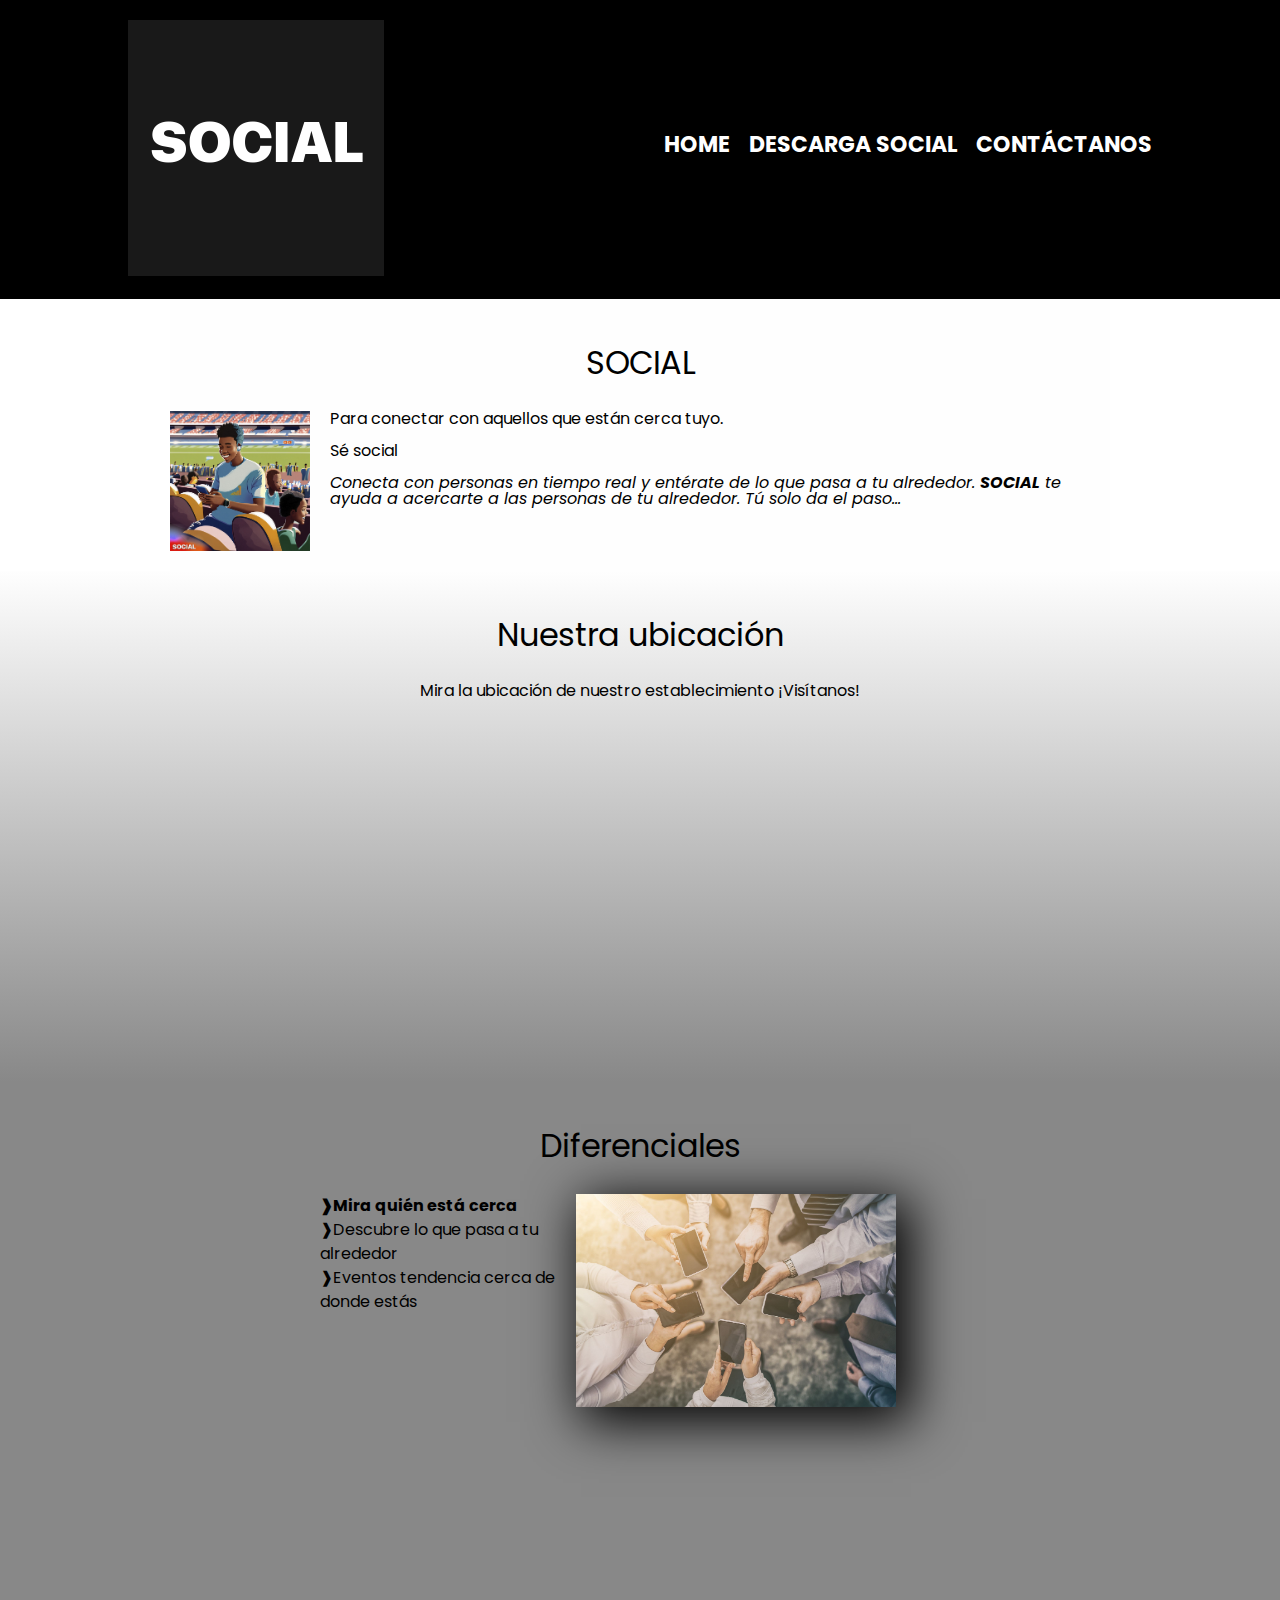
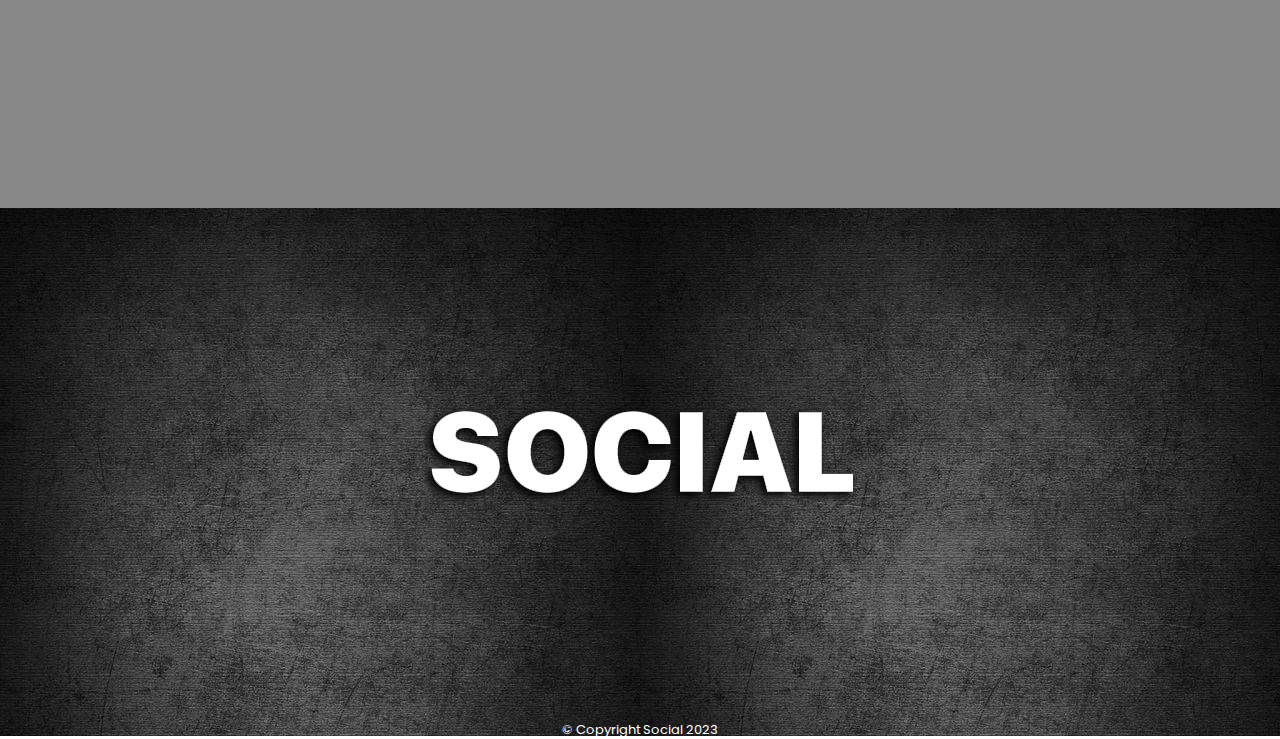
==== index.html @ b7219445 "Cambio en el Homepara letras en Mayúscula" ====
<!DOCTYPE html>

<html lang="es">

<head>

    <meta charset="UTF-8">
    <meta name="viewport" content="width=device-width">
    <title>Social App</title>
    <link rel="stylesheet" href="reset.css">
    <link rel="stylesheet" href="style.css">
    <style>
        @import url('https://fonts.googleapis.com/css2?family=Poppins:wght@200&display=swap');
      </style>
</head>

<body>

    <header>
        <div class="caja">
            <h1><img src="img/logo.png" width="25%" </h1>
                <nav>
                    <ul>
                        <li><a href="index.html">HOME</a></li>
                        <li><a href="productos.html">Descarga SOCIAL</a> </li>
                        <li><a href="contacto.html">Contáctanos</a></li>
                    </ul>
                </nav>
        </div>
    </header>


    <main>
        
        <section class="principal">
            <h1 class="titulo-principal">SOCIAL</h1>

            <img class="random" src="img/random.jpg" alt="Conecta con personas">

            <p>Para conectar con aquellos que están cerca tuyo.</p>

            <p>Sé social</p>

            <p id="slogan"><em>Conecta con personas en tiempo real y entérate de lo que pasa a tu alrededor.
                    <strong>SOCIAL</strong> te ayuda a acercarte a las personas de tu alrededor. Tú solo da el
                    paso...</em>
            </p>

        </section>

        <section class="mapa">
            <h3 class="titulo-principal">Nuestra ubicación</h3>
            <p>Mira la ubicación de nuestro establecimiento ¡Visítanos!</p>
            <div class="mapa-contenido">
                <iframe src="https://www.google.com/maps/embed?pb=!1m18!1m12!1m3!1d11092.559862649141!2d-75.28955031519496!3d2.929006091260161!2m3!1f0!2f0!3f0!3m2!1i1024!2i768!4f13.1!3m3!1m2!1s0x8e3b74fc9b5e3881%3A0xf20238a791891561!2sMonumento%20Cacica%20La%20Gaitana!5e0!3m2!1ses!2sco!4v1685157345139!5m2!1ses!2sco" width="100%" height="300" style="border:0;" allowfullscreen="" loading="lazy" referrerpolicy="no-referrer-when-downgrade"></iframe>
            </div>
        </section>

        <section class="diferenciales">
            <h2 class="titulo-principal">Diferenciales</h2>

            <div class="contenido-diferenciales">
                <ul class="lista-diferenciales">
                    <li class="items">Mira quién está cerca
                    </li>
                    <li class="items">Descubre lo que pasa a tu alrededor
                    </li>
                    <li class="items">Eventos tendencia cerca de donde estás</li>
    
                </ul><img src="img/imagen.jpg" class="imagen-diferenciales">
            </div>
            <div class="video">
                <iframe width="100%" height="315" src="https://www.youtube.com/embed/hMGtVenrhDw" title="YouTube video player" frameborder="0" allow="accelerometer; autoplay; clipboard-write; encrypted-media; gyroscope; picture-in-picture; web-share" allowfullscreen></iframe>
    
            </div>

        </section>



    </main>

    <footer>
        <img src="img/logosinfondo.png">
        <p class="copyright">&copy Copyright Social 2023</p>

    </footer>


</body>



</html>
---- style.css ----
body{
    font-family: 'Poppins', sans-serif;
}

header{
    background-color: #000000;
    padding: 20px 0;
}
.caja{
    width: 80%;
    position: relative;
    margin: 0 auto;
}
nav{
    position: absolute;
    top: 44%;
    right: 0px;
}
nav li{
    display: inline;
    margin: 0 0 0 15px;

}
nav a{
    text-transform: uppercase;
    color: #ffffff;
    font-weight: bold;
    font-size: 22px;
    text-decoration: none;
}

nav a:hover{
    color: orangered;
}

.descargar {
    width: 940px;
    margin: 0 auto;
    padding: 50px;
}

.descargar li{
    display: inline-block;
    text-align: center;
    width: 45%;
    vertical-align: top;
    margin: 0 1.5%;
    padding: 30px 20px;
    box-sizing: border-box;
    border: 2px solid #000000;
    border-radius: 10px;
}

.descargar li:hover{
    border-color: orangered;
}

.descargar li:active{
    border-color: bisque;
}

.descargar h2{
    font-size: 30px;
    font-weight: bold;
}
.descargar li:hover h2{
    font-size: 35px;
}

.titulo{
    margin-bottom: 15px;
}
.description{    
    font-weight: bold;
    margin-top: 10px;
}

footer{
    text-align: center;
    background: url(img/fondo.jpg);
}

.copyright{
    color: #ffffff;
    font-size: 13px;
}


form{
    margin: 40px 0;
}

form label, form legend{
    display: block;
    font-size: 20px;
    margin: 0 0 10px;
}

.input-padre{
    display: block;
    margin: 0 0 10px;
    padding: 10px 25px;
    width: 50%;
}

.checkbox{
    margin: 20px 0;
}

.enviar{
    width: 40%;
    padding: 15px 0;
    font-size: 18px;
    font-weight: bold;
    color: white;
    background-color: black;
    border: none;
    border-radius: 5px;
    transition: 1s all;
    cursor: pointer;
}

.enviar:hover{
    background: rgb(110, 110, 110);
    transform: scale(1.05);

}

table{
    margin: 40px 40px;
}

thead{
    background: gray;
    color: #ffffff;
    font-weight: bold;
}
td, th{
    border: 1px solid #000000;
    padding: 8px 15px;
}


/*CSS para nuestra Home*/

.banner{
    width: 100%;
}

.principal{
    padding: 3em 0;
    background: #FEFEFE;
    width: 940px;
    margin: 0 auto;
}

.titulo-principal{
    text-align: center;
    font-size: 2em;
    margin: 0 0 1em;
    clear: left;
}


.principal p{
    margin: 0 0 1em;
}

.principal strong{
    font-weight: bold;
}

.principal em{
    font-style: italic;
}

.random{
    width: 140px;
    float: left;
    margin: 0 20px 20px 0;
}

.mapa{
    padding: 3em 0;
    background: linear-gradient(#FEFEFE, #888888);
}

.mapa p{
    margin: 0 0 2em;
    text-align: center;
}

.mapa-contenido{
    width: 940px;
    margin: 0 auto;
}

.diferenciales{
    padding: 3em 0;
    background: #888888;
}

.contenido-diferenciales{
    width: 640px;
    margin: 0 auto;
}

.lista-diferenciales{
    width: 40%;
    display: inline-block;
    vertical-align: top;
}

.items{
    line-height: 1.5;
}

.items::before{
    content: "❱";
}

.items:first-child{
    font-weight: bold;
}

.imagen-diferenciales{
    width: 50%;
    transition: 400ms;
    box-shadow: 10px 10px 50px 5px #000000;
}

.imagen-diferenciales:hover{
    opacity: 0.3;
}

.video{
    width: 560px;
    margin: 1em auto;
}

@media screen and (max-width:480px) {
   h1{
    text-align: center;
   }
   nav{
    position: static;
   }
   
    .caja, .principal, .mapa-contenido, .contenido-diferenciales, .video{
        width: auto;
    }

    .lista-diferenciales, .imagen-diferenciales{
        width: 100%;
    }
}
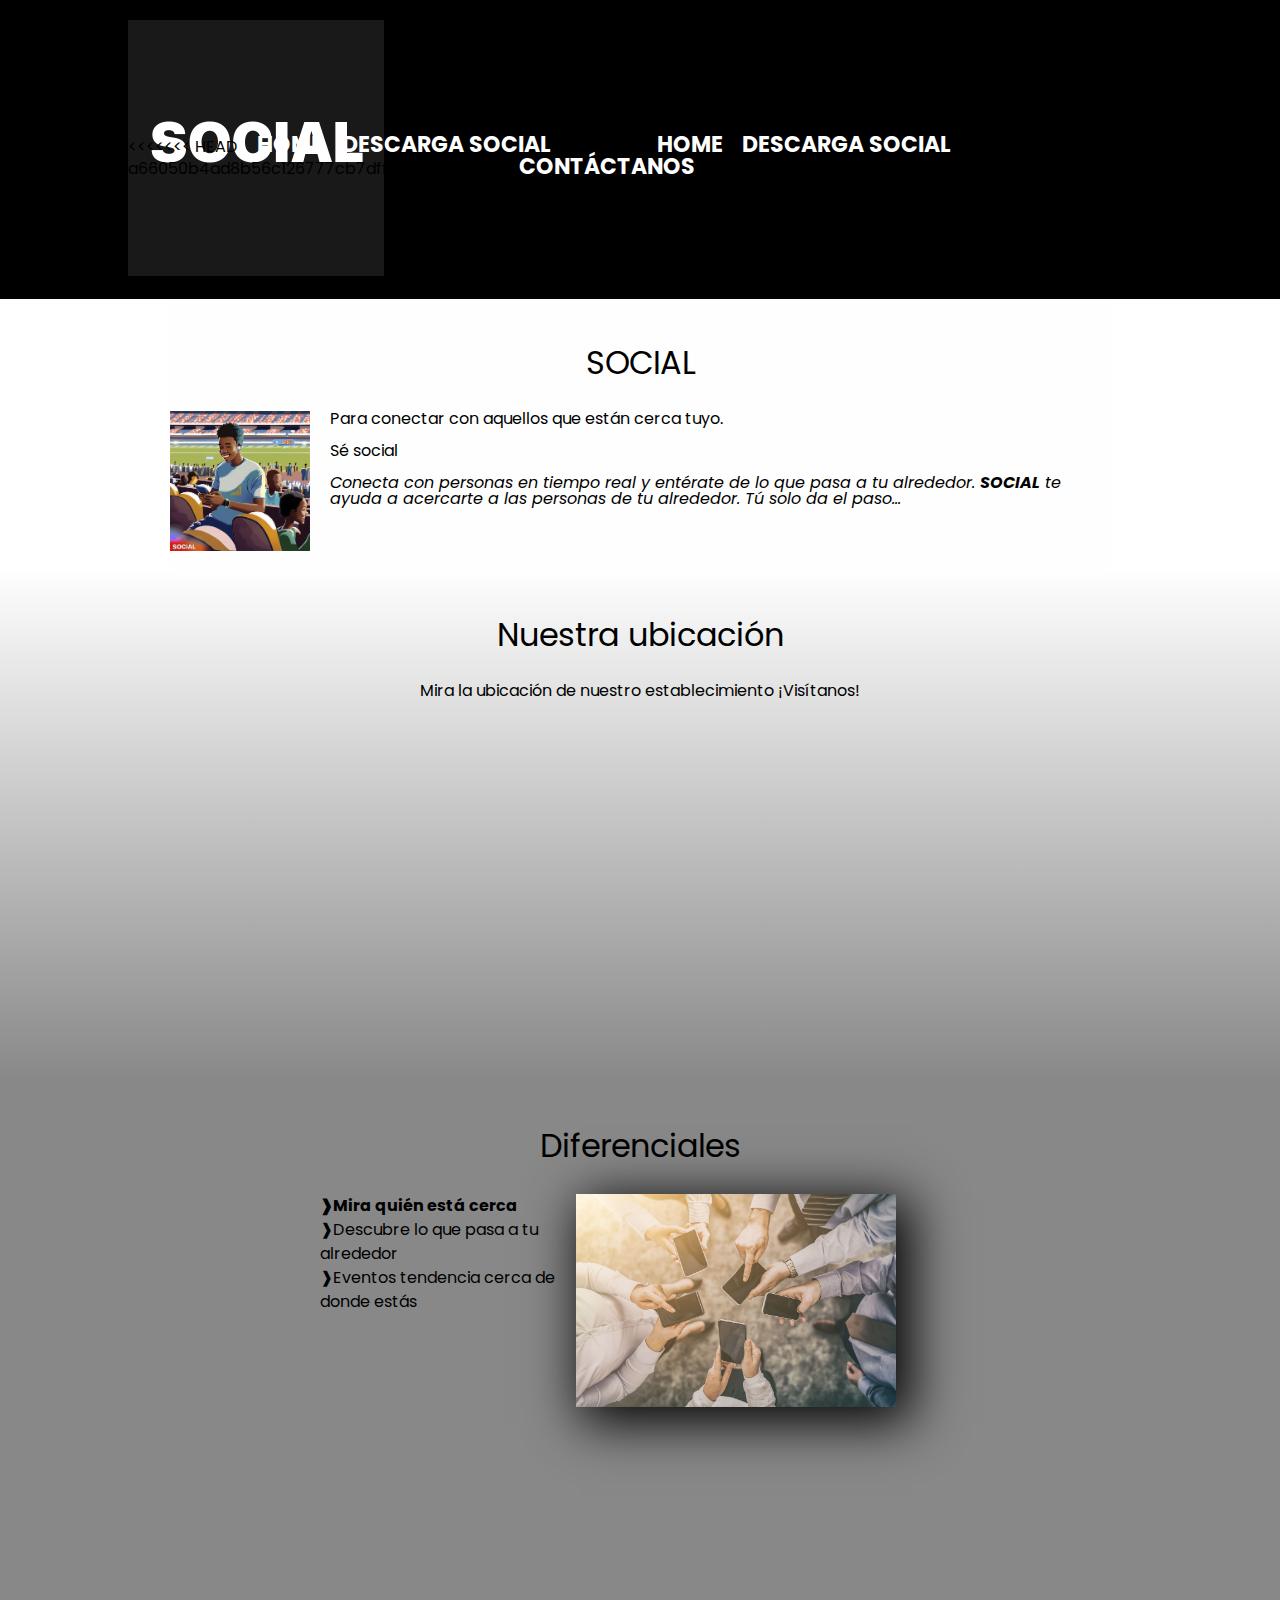
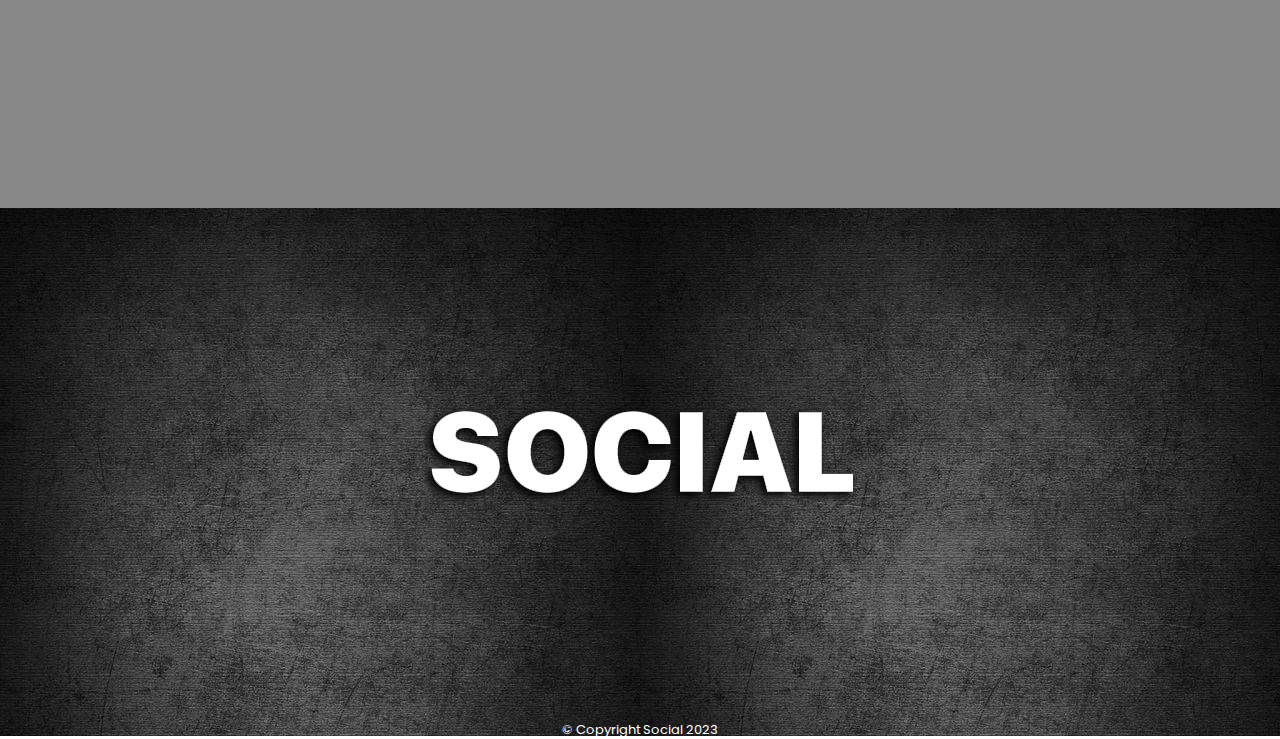
==== commit f1378dbb: "Cambio SOCIAL en mayúsculas" ====
--- a/index.html
+++ b/index.html
@@ -21,8 +21,13 @@
             <h1><img src="img/logo.png" width="25%" </h1>
                 <nav>
                     <ul>
+<<<<<<< HEAD
                         <li><a href="index.html">HOME</a></li>
                         <li><a href="productos.html">Descarga SOCIAL</a> </li>
+=======
+                        <li><a href="index.html">Home</a></li>
+                        <li><a href="productos.html">DEScarga SOCIAL</a> </li>
+>>>>>>> a66050b4ad8b56c126777cb7dff63a7b161b051f
                         <li><a href="contacto.html">Contáctanos</a></li>
                     </ul>
                 </nav>
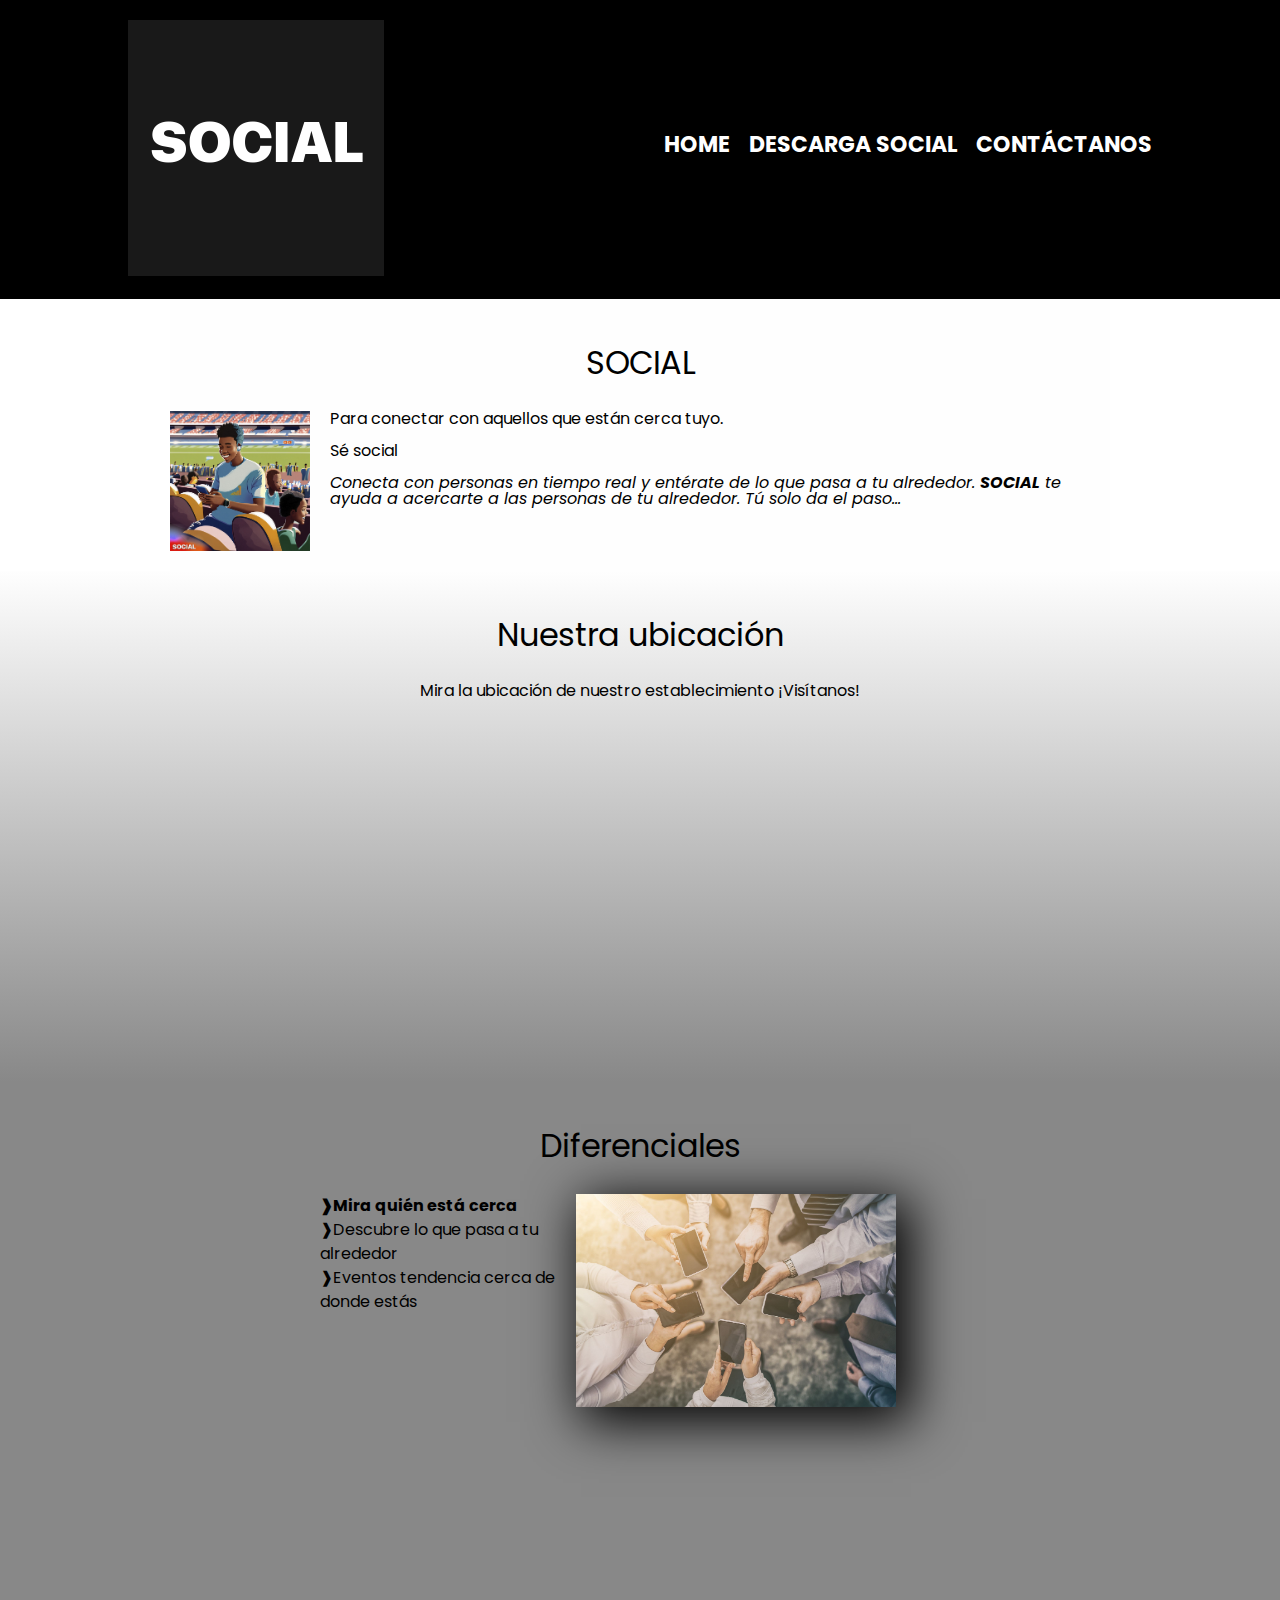
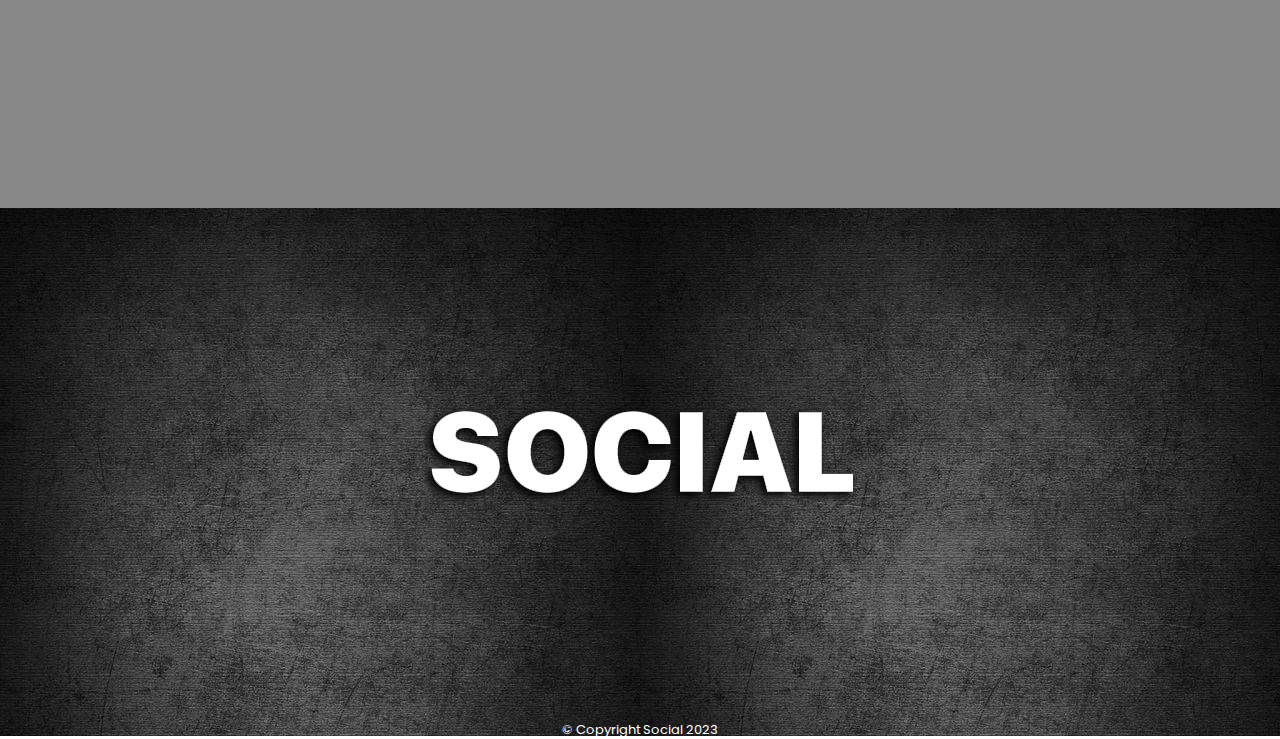
==== commit 91e06905: "Corrigiendo mayúsculas y minúsculas en el Bar de la página" ====
--- a/index.html
+++ b/index.html
@@ -6,7 +6,7 @@
 
     <meta charset="UTF-8">
     <meta name="viewport" content="width=device-width">
-    <title>Social App</title>
+    <title>Social</title>
     <link rel="stylesheet" href="reset.css">
     <link rel="stylesheet" href="style.css">
     <style>
@@ -21,13 +21,8 @@
             <h1><img src="img/logo.png" width="25%" </h1>
                 <nav>
                     <ul>
-<<<<<<< HEAD
-                        <li><a href="index.html">HOME</a></li>
+                        <li><a href="index.html">Home</a></li>
                         <li><a href="productos.html">Descarga SOCIAL</a> </li>
-=======
-                        <li><a href="index.html">Home</a></li>
-                        <li><a href="productos.html">DEScarga SOCIAL</a> </li>
->>>>>>> a66050b4ad8b56c126777cb7dff63a7b161b051f
                         <li><a href="contacto.html">Contáctanos</a></li>
                     </ul>
                 </nav>
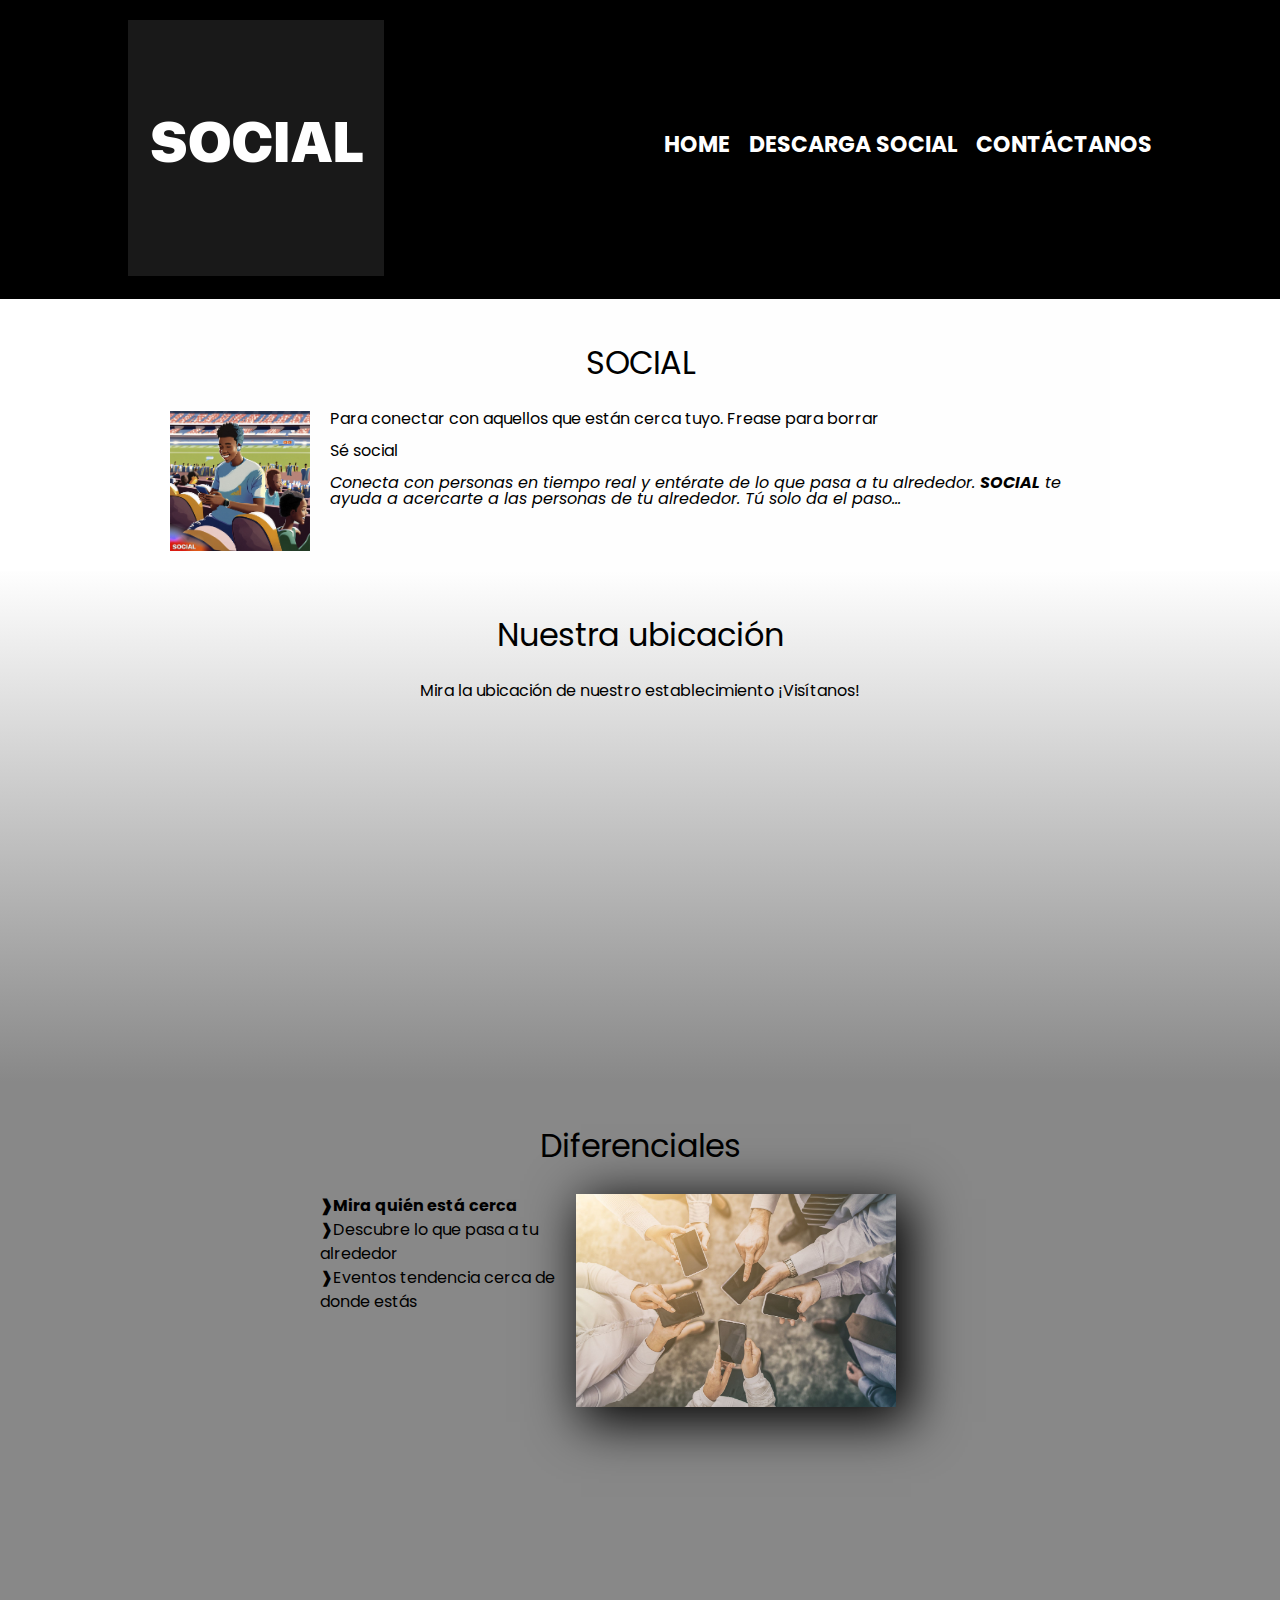
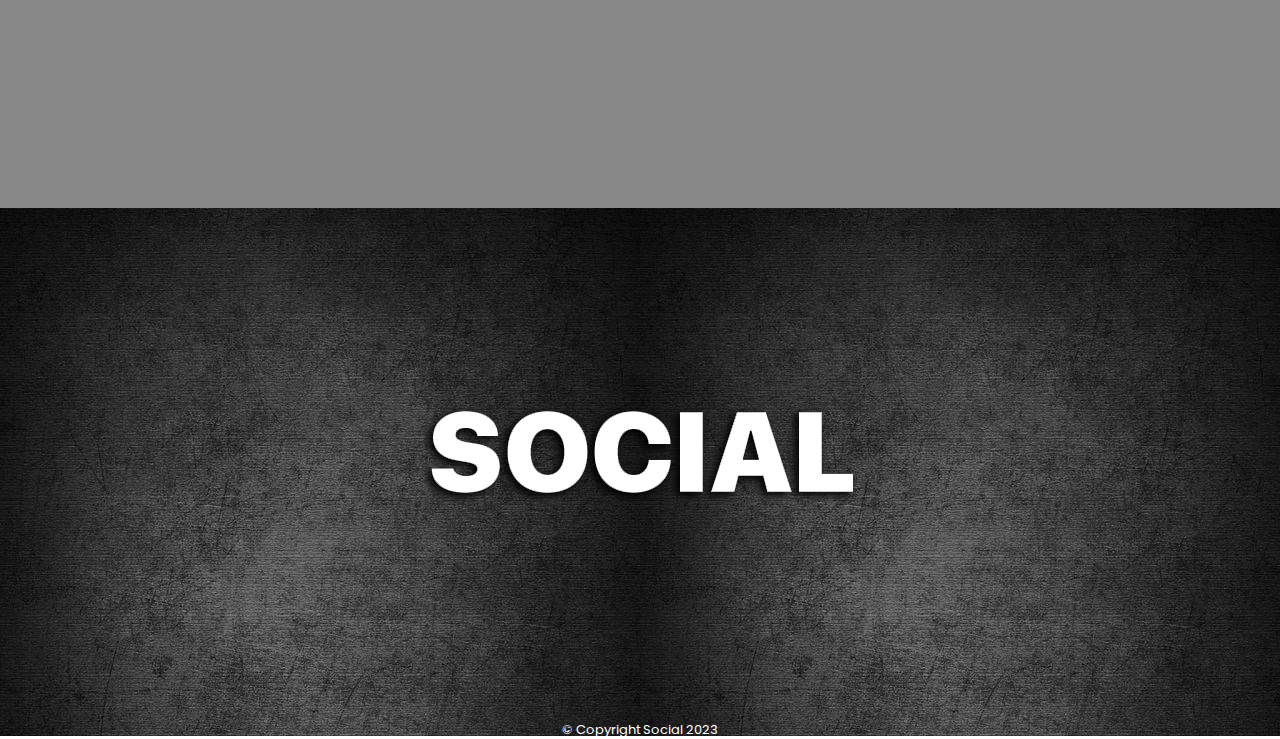
==== commit 9823cc3f: "Agregando información a los diferenciales" ====
--- a/index.html
+++ b/index.html
@@ -6,7 +6,7 @@
 
     <meta charset="UTF-8">
     <meta name="viewport" content="width=device-width">
-    <title>Social</title>
+    <title>Social App</title>
     <link rel="stylesheet" href="reset.css">
     <link rel="stylesheet" href="style.css">
     <style>
@@ -37,7 +37,7 @@
 
             <img class="random" src="img/random.jpg" alt="Conecta con personas">
 
-            <p>Para conectar con aquellos que están cerca tuyo.</p>
+            <p>Para conectar con aquellos que están cerca tuyo. Frease para borrar</p>
 
             <p>Sé social</p>
 
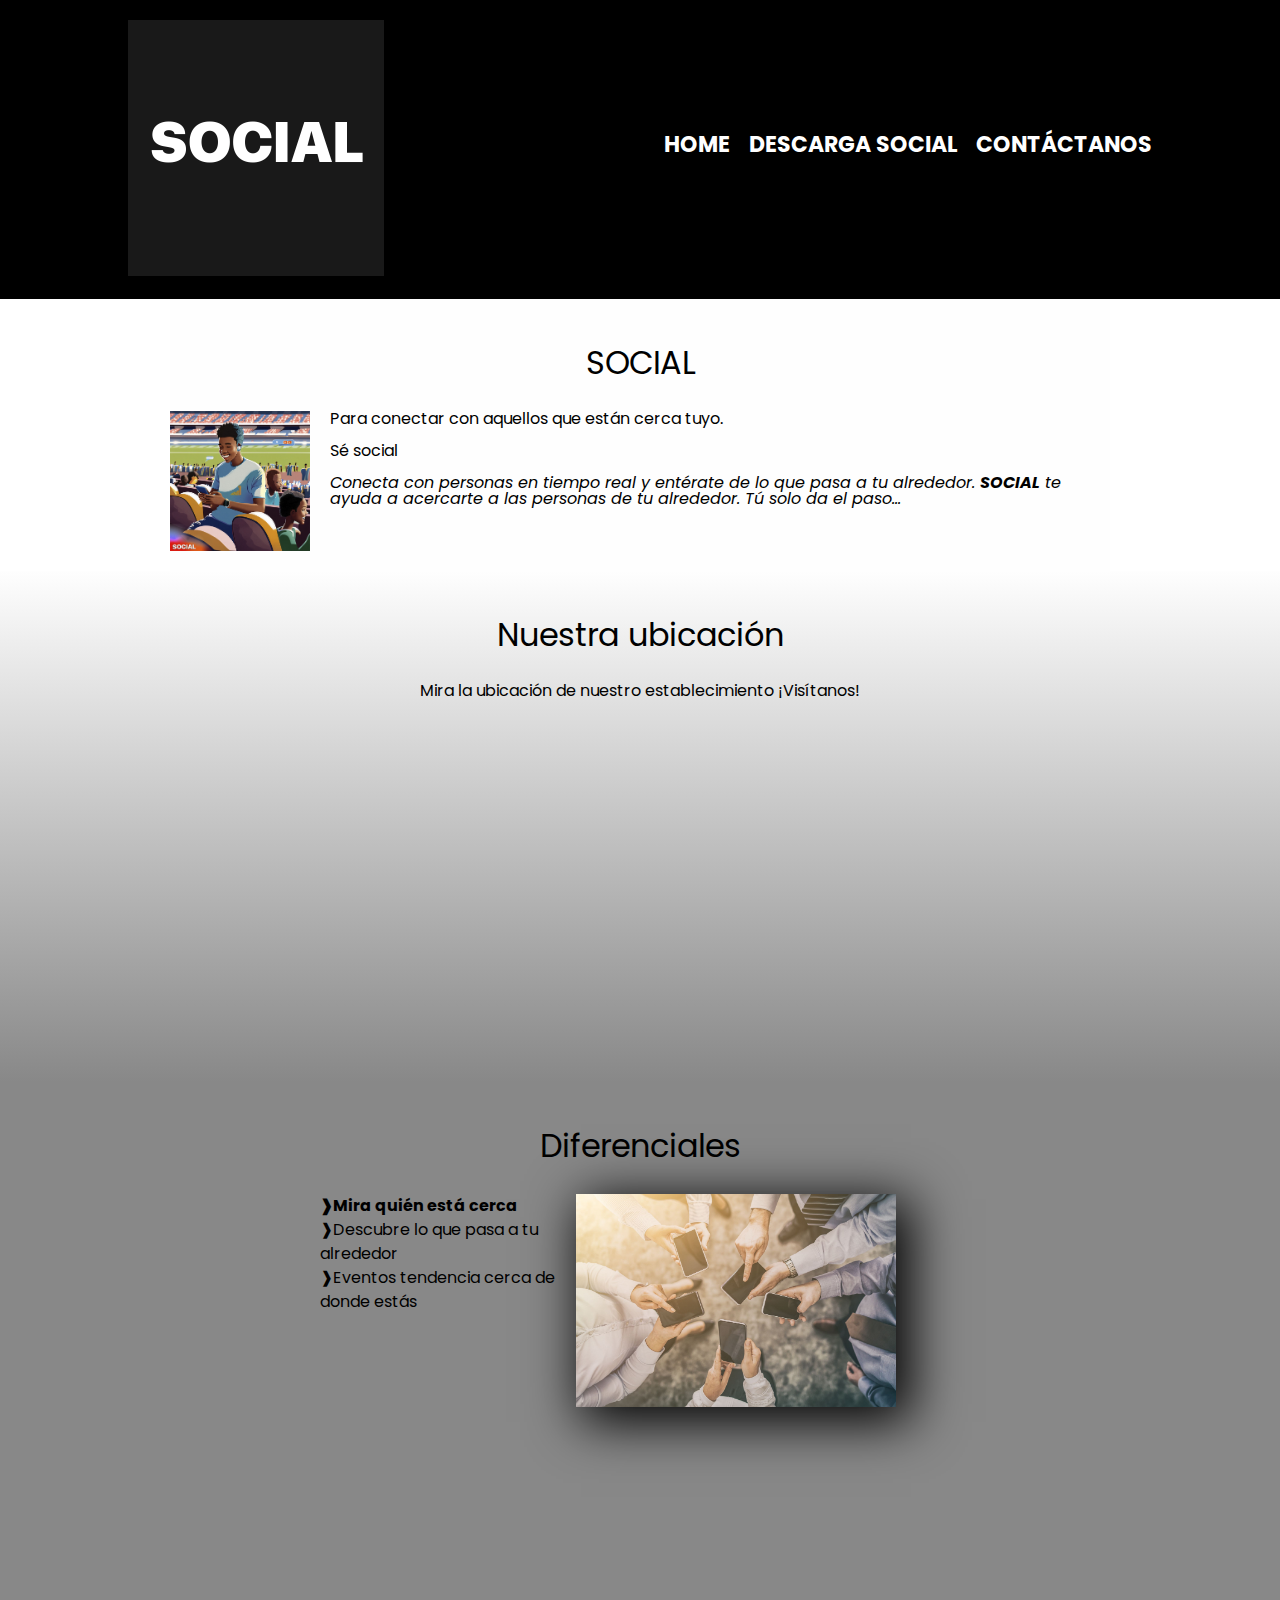
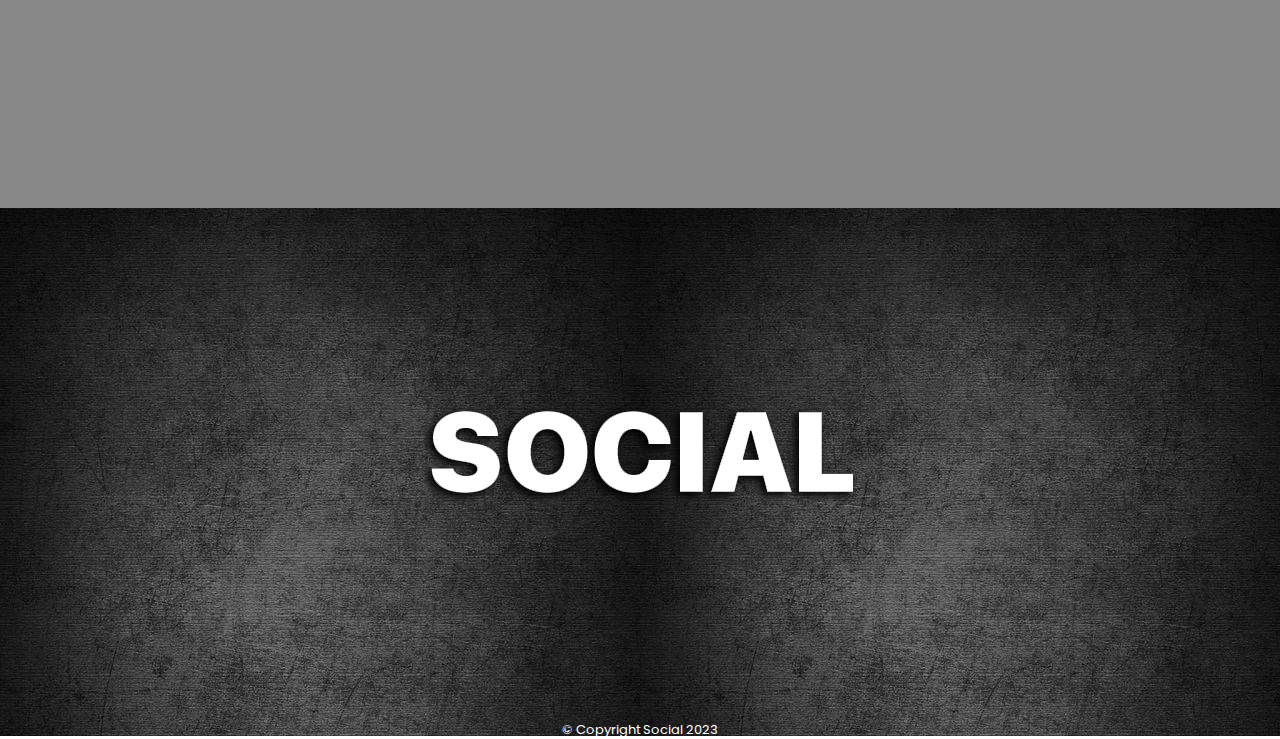
==== commit 4a99d3d9: "Revert "Agregando información a los diferenciales"" ====
--- a/index.html
+++ b/index.html
@@ -37,7 +37,7 @@
 
             <img class="random" src="img/random.jpg" alt="Conecta con personas">
 
-            <p>Para conectar con aquellos que están cerca tuyo. Frease para borrar</p>
+            <p>Para conectar con aquellos que están cerca tuyo.</p>
 
             <p>Sé social</p>
 
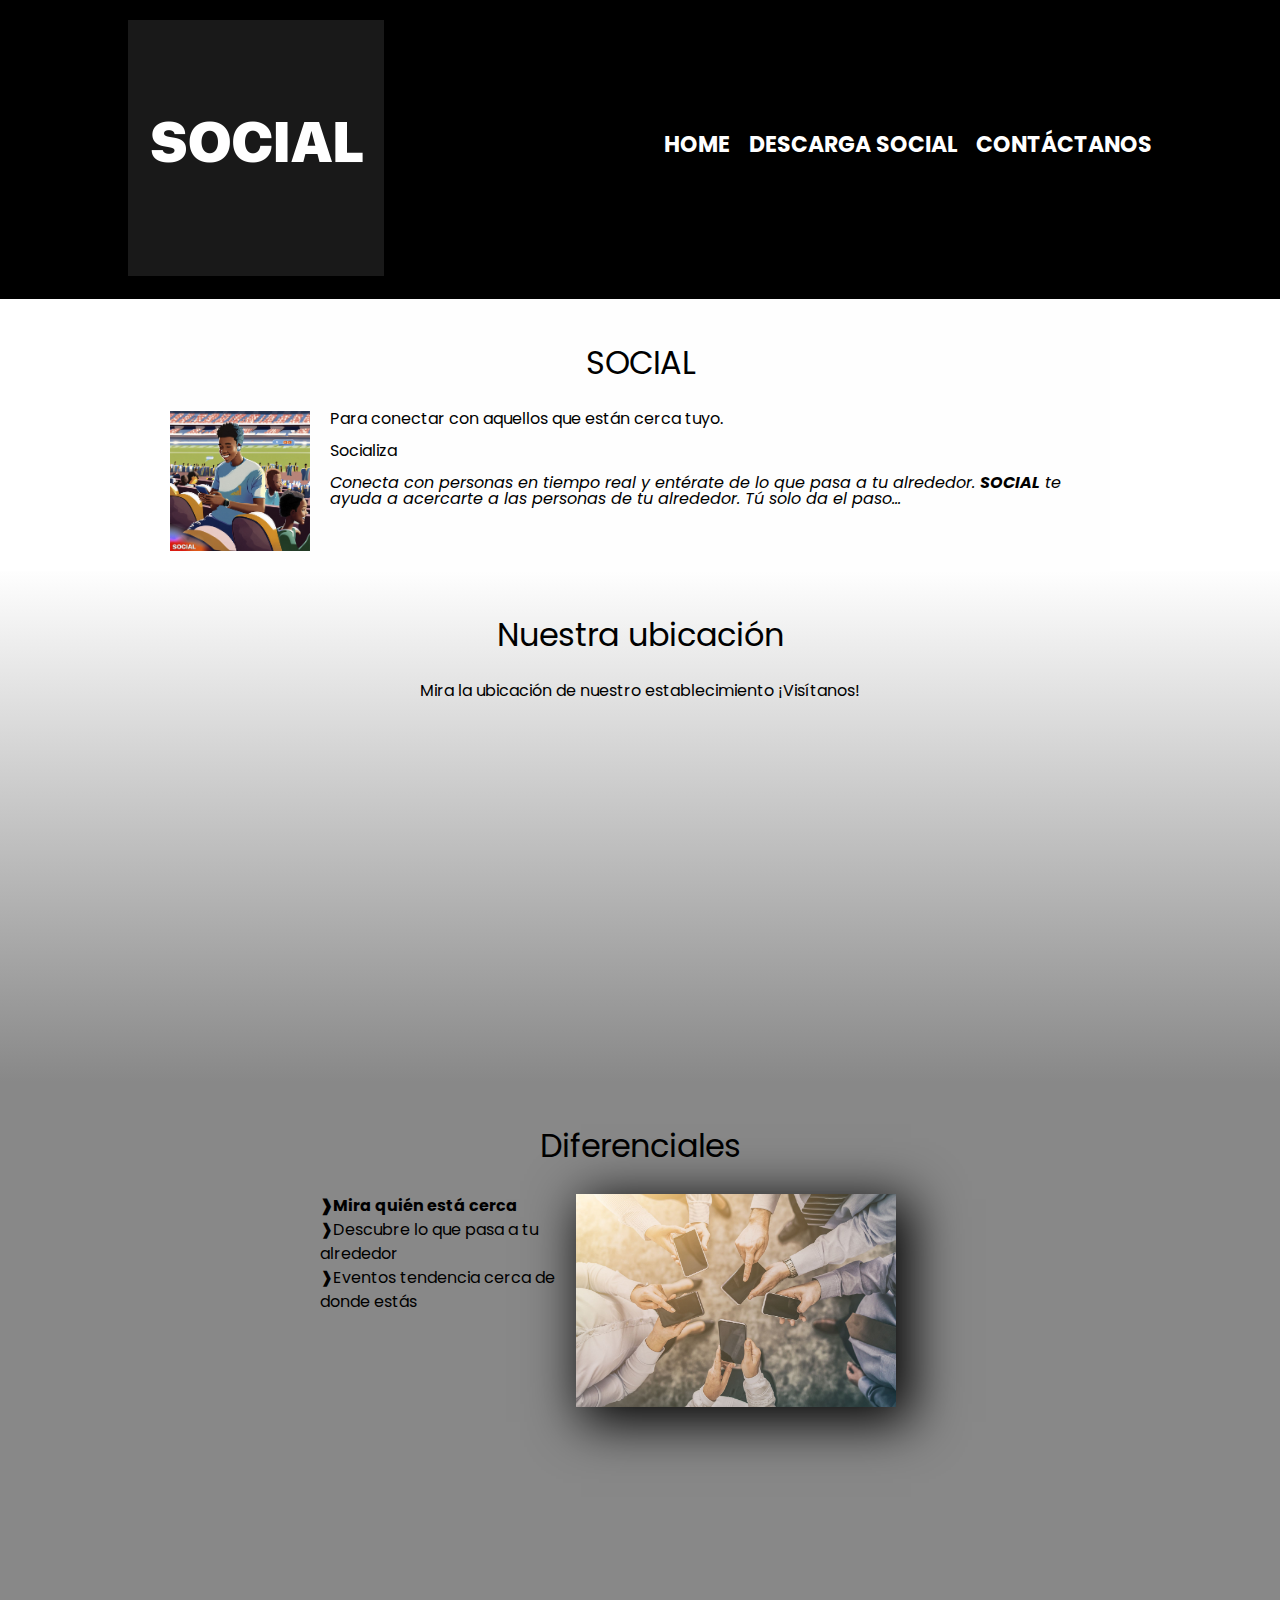
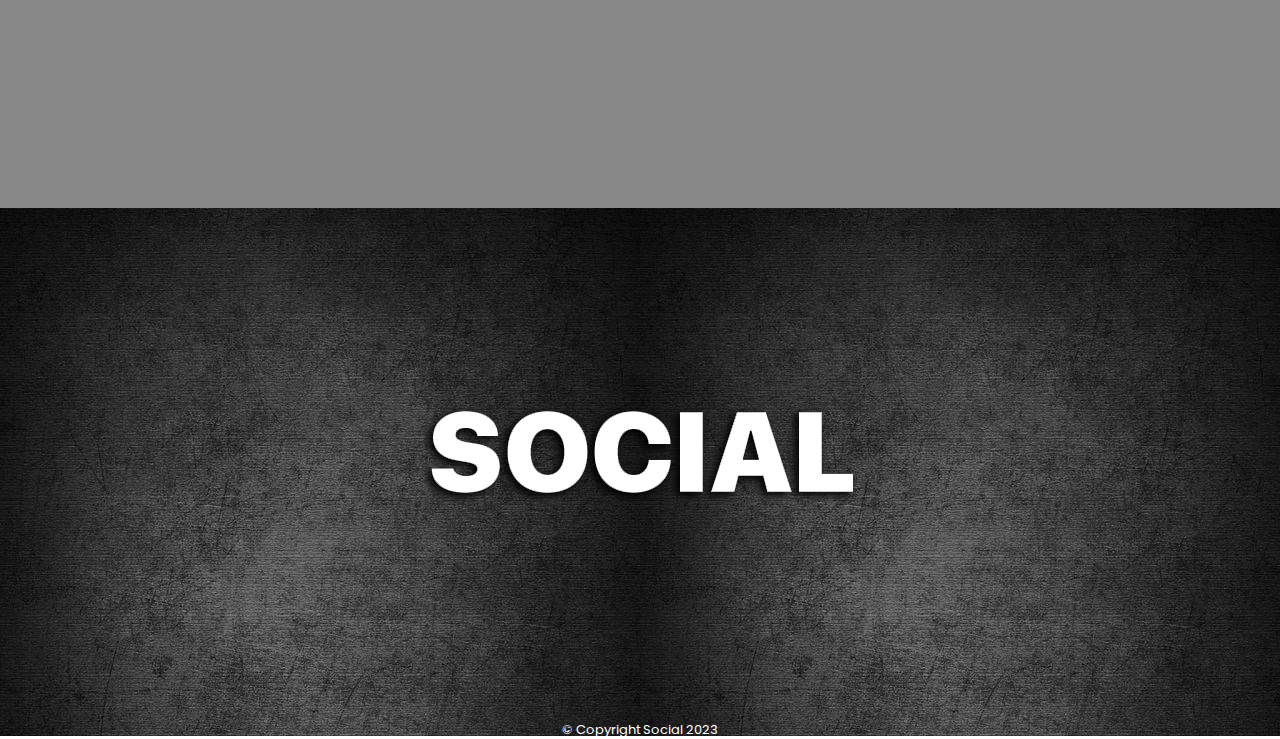
==== commit 340be854: "Modificando un diferencial" ====
--- a/index.html
+++ b/index.html
@@ -39,7 +39,7 @@
 
             <p>Para conectar con aquellos que están cerca tuyo.</p>
 
-            <p>Sé social</p>
+            <p>Socializa</p>
 
             <p id="slogan"><em>Conecta con personas en tiempo real y entérate de lo que pasa a tu alrededor.
                     <strong>SOCIAL</strong> te ayuda a acercarte a las personas de tu alrededor. Tú solo da el
